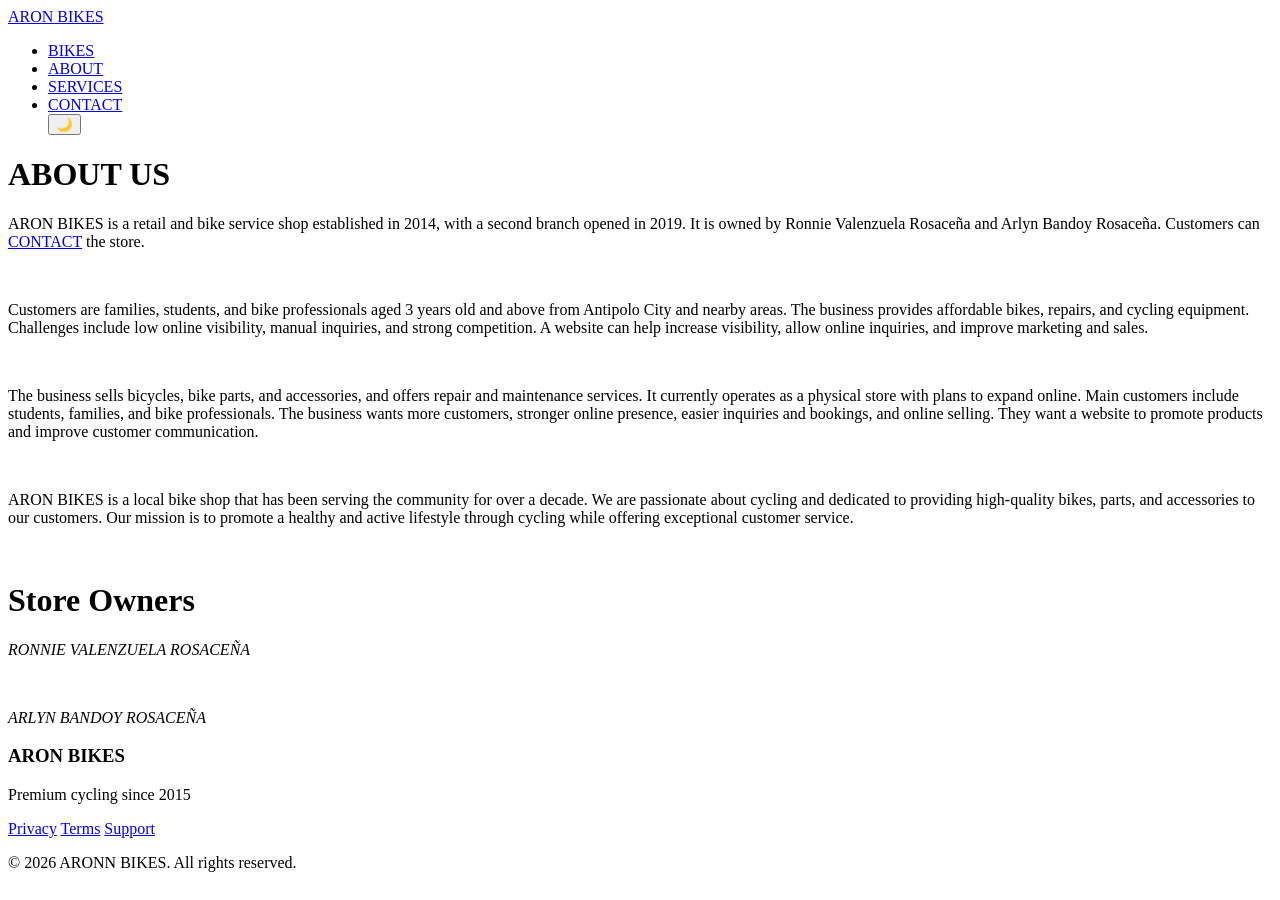
==== about.html @ 1f88c629 "Add files via upload" ====
<!DOCTYPE html>
<html lang="en">
<head>
    <meta charset="UTF-8">
    <meta name="viewport" content="width=device-width, initial-scale=1.0">
    <title>ARON BIKES - Premium Cycling Experience</title>
    <link rel="stylesheet" href="nigs.css">
    <link href="https://fonts.googleapis.com/css2?family=Oswald:wght@400;600;700&family=Inter:wght@300;400;600&display=swap" rel="stylesheet">
    <script src="script.js"></script>
</head>
<body>
    <!-- Navigation --> 
     <nav class="navbar">
        <a href="#" class="logo"><span class="highlight">ARON BIKES</span></a>
        <ul class="nav-links">
            <li><a href="bikes.html">BIKES</a></li>
            <li><a href="about.html">ABOUT</a></li>
            <li><a href="services.html">SERVICES</a></li>
            <li><a href="contact.html">CONTACT</a></li>
           <button class="theme-btn glow-btn">🌙</button>
        </ul>
    </nav> 
    <div class="container">
        <div class="about-container">
            <h1 class="about-heading">ABOUT US</h1>
            <p class="about-description">ARON BIKES is a retail and bike service shop established in 2014, with a second branch opened in 2019. It is owned by Ronnie Valenzuela Rosaceña and Arlyn Bandoy Rosaceña. Customers can 
                <a href="contact.html"><span class="highlight">CONTACT<span></a> the store.</p><br>
            <p class="about-description">Customers are families, students, and bike professionals aged 3 years old and above from Antipolo City and nearby areas. The business provides affordable bikes, repairs, and cycling equipment. Challenges include low online visibility, manual inquiries, and strong competition. A website can help increase visibility, allow online inquiries, and improve marketing and sales.</p><br>
            <p class="about-description">The business sells bicycles, bike parts, and accessories, and offers repair 
            and maintenance services. It currently operates as a physical store with plans to expand online.
            Main customers include students, families, and bike professionals. The business wants more customers,
            stronger online presence, easier inquiries and bookings, and online selling. They want a website to
            promote products and improve customer communication.</p><br>
            <p class="about-description">ARON BIKES is a local bike shop that has been serving the community for over a decade. We are passionate about cycling and dedicated to providing high-quality bikes, parts, and accessories to our customers. Our mission is to promote a healthy and active lifestyle through cycling while offering exceptional customer service.</p><br>
            <p></p>
        </div 
        <hr>
        <div><h1 class="about-heading">Store Owners</h1>
        <p><i>RONNIE VALENZUELA ROSACEÑA</i></p><br>
        <p><i>ARLYN BANDOY ROSACEÑA</i></p></div>
        <!-- Footer -->
        <footer>
        <div class="footer-container">
        <div class="footer-content">
            <div class="footer-brand">
                <h3>ARO<span class="highlight">N</span> BIKES</h3>
                <p>Premium cycling since 2015</p>
            </div>
            <div class="footer-links">
                <a href="#">Privacy</a>
                <a href="#">Terms</a>
                <a href="#">Support</a> 
            </div>
        </div>
        <p class="copyright">&copy; 2026 ARONN BIKES. All rights reserved.</p>
    </div>
</footer>
</body>
</html>
---- nigs.css ----

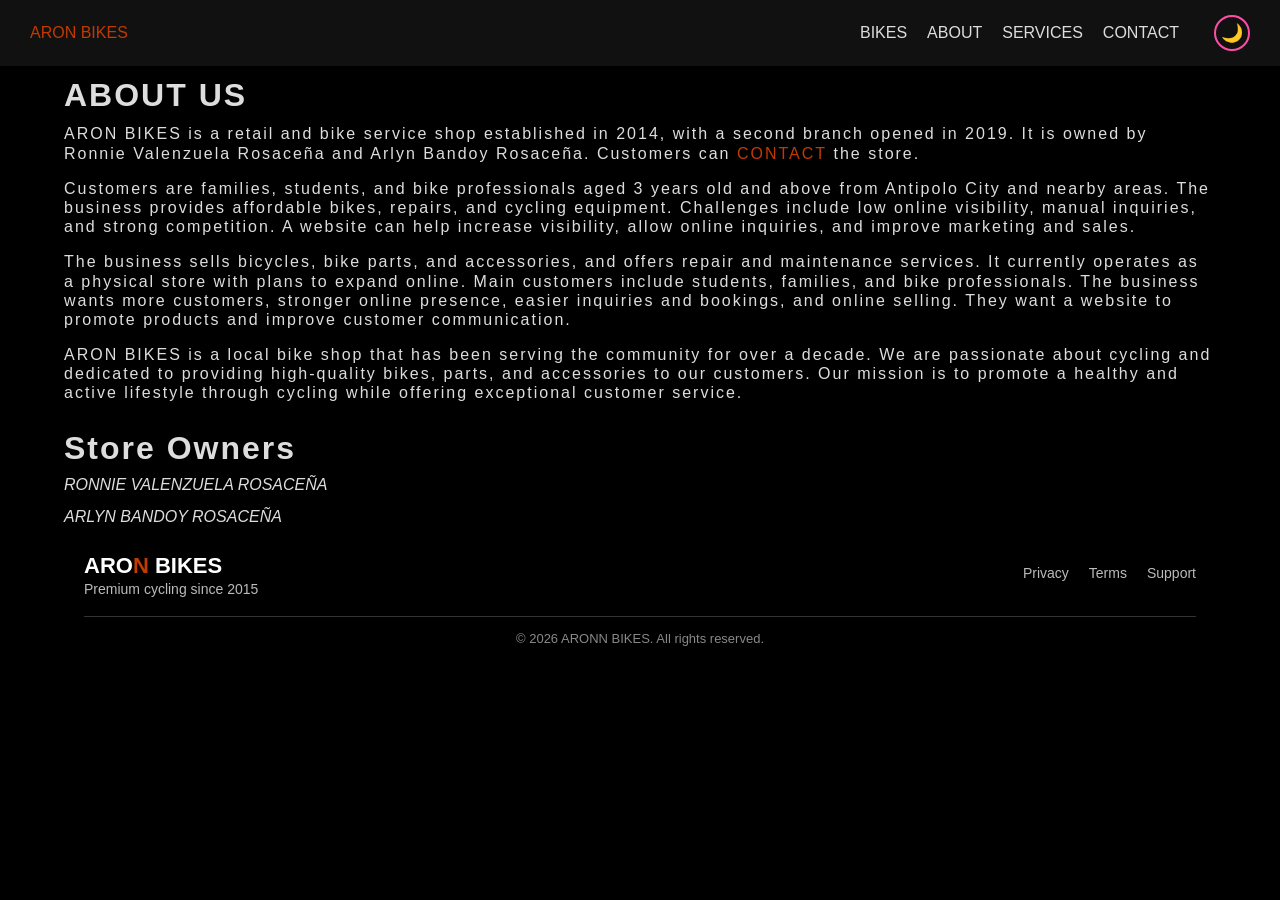
==== commit f6454743: "Update about.html" ====
--- a/about.html
+++ b/about.html
@@ -4,7 +4,7 @@
     <meta charset="UTF-8">
     <meta name="viewport" content="width=device-width, initial-scale=1.0">
     <title>ARON BIKES - Premium Cycling Experience</title>
-    <link rel="stylesheet" href="nigs.css">
+    <link rel="stylesheet" href="style.css">
     <link href="https://fonts.googleapis.com/css2?family=Oswald:wght@400;600;700&family=Inter:wght@300;400;600&display=swap" rel="stylesheet">
     <script src="script.js"></script>
 </head>
@@ -56,4 +56,4 @@
     </div>
 </footer>
 </body>
-</html>+</html>
--- a/style.css
+++ b/style.css
@@ -0,0 +1,363 @@
+*{
+    box-sizing: border-box;
+    margin: 0;
+    padding: 0;
+}
+html {
+    font-size: 62.5%;
+}
+body {
+    font-weight: 400;
+    font-family: sans-serif;
+    font-size: 16px;
+    background-color: #000;
+    line-height: 1;
+    color: #ddd;
+}
+a {
+    display: inline-block;
+    text-decoration: none;
+    color: #ddd;
+}
+li {
+    list-style-type: none;
+}
+.container {
+    max-width: 1200px;
+    margin: 0 auto;
+    width: 90%;
+}
+.navbar {
+    background: #111;
+    padding: 15px 30px;
+    display: flex;
+    justify-content: space-between;
+    align-items: center;
+    position: sticky;
+    top: 0;
+    z-index: 1;
+}
+.nav-links {
+    display: flex;
+    align-items: center;
+    gap: 20px;
+}
+.hero-content {
+    height: 90vh;
+    min-height: 300px;
+    display: flex;
+    flex-direction: column;
+    align-items: center;
+    justify-content: center;
+}
+.hero-heading {
+    margin-bottom: 15px;
+    text-align: center;
+}
+.hero-paragraph {
+    margin-bottom: 20px;
+    font-size: 10px;
+    text-align: center;
+}
+.btn {
+    font-weight: 500;
+    font-size: 16px;
+    padding: 15px 30px;
+    background-color: #d15401cc;
+    color: #fff;
+    border-radius: 15px;
+}
+.hero-btn:visited, .hero-btn:link {
+    color: #fff;
+    background-color: #ff6600;
+}
+.hero-btn:active, .hero-btn:hover {
+    color: #fff;
+    background-color: #cc5200;
+    transform: scale(1.05);
+}
+.bike-grid{
+    display: flex;
+    justify-content: center;
+    gap: 20px;
+}
+.bike-card {
+    background: #1c1c1c;
+    padding: 20px;
+    border-radius: 15px;
+    width: 250px;
+    text-align: center;
+}
+.bike-card:hover {
+    transform: scale(1.05);
+}
+.cta-section{
+    padding: 50px 0px;
+    text-align: center;
+    background: #111
+}
+.cta-btn:visited, .cta-btn:link {
+    color: #fff;
+    background-color: #ff6600;
+}
+.cta-btn:active, .cta-btn:hover {
+    color: #fff;
+    background-color: #732e00;
+    transform: scale(1.05);
+}
+.cta-heading {
+    margin-bottom: 5px;
+}
+.cta-paragraph {
+    margin-bottom: 30px;
+}
+.features {
+   padding: 50px 0px;
+   text-align: center;
+}
+.showcase-container {
+    margin-bottom: 60px;
+}
+.showcase-heading {
+    text-align: center;
+    margin-bottom: 30px;
+}
+.features-card {
+    display: inline-block;
+    width: 250px;
+    margin: 15px;
+    padding: 20px;
+    background: #181818;
+    border-radius: 15px;
+    transition: 0.3s;
+}
+.features-container {
+    display: flex;
+    gap: 20px;
+    margin-bottom: 200px;
+}
+footer {
+    color: #fff;
+    padding: 30px 20px;
+    font-family: Arial, sans-serif;
+}
+.footer-container {
+    max-width: 1200px;
+    margin: auto;
+}
+.footer-content {
+    display: flex;
+    justify-content: space-between;
+    align-items: center;
+    flex-wrap: nowrap;
+}
+.footer-brand h3 {
+    font-size: 22px;
+    margin: 0;
+    font-weight: bold;
+}
+.footer-brand p {
+    font-size: 14px;
+    margin-top: 5px;
+    color: #bbb;
+}
+.highlight {
+    color: #c13a00;
+}
+.footer-links {
+    display: flex;
+    gap: 20px;
+}
+.footer-links a {
+    color: #bbb;
+    font-size: 14px;
+    transition: 0.3s;
+}
+.footer-links a:hover {
+    color: #f97b49;
+}
+.copyright {
+    text-align: center;
+    margin-top: 20px;
+    font-size: 13px;
+    color: #888;
+    border-top: 1px solid #333;
+    padding-top: 15px;
+}
+/* NAVIGATION LINK STYLES (BIKES TO CONTACT) */
+.bikes-container {
+    height: 1200px;
+    display: flex;
+    flex-direction: column;
+    align-items: center;
+    justify-items: center;
+    gap: 100px;
+}
+.bikeimage {
+    width: 400px;
+    height: 200px;
+    transition: 0.3s ease;
+}
+img:hover{
+    transform: scale(1.50);
+}
+.about-container {
+    height: auto;
+}
+.about-heading {
+    font-size: 32px;
+    font-weight: 700;
+    letter-spacing: 2px;
+    line-height: 1.2;
+    margin: 10px 0px;
+}
+.about-description {
+    letter-spacing: 2px;
+    line-height: 1.2;
+}
+.contact-container {
+    padding-top: 70px;
+    height: 90vh;
+}
+.contact-heading {
+    font-weight: 700;
+    font-size: 30px;
+    margin-bottom: 70px;
+}
+.contacts {
+    margin-bottom: 15px;
+    font-size: 24px;
+    line-height: 1.2;
+}
+.contacts i {
+    font-size: 16px;
+    color: orange;
+    margin-right: 10px;
+}
+.box {
+    background: #000000;
+    color: #ffffff;
+    margin: 5px 0;
+    padding: 20px;
+    text-align: center;
+}
+@media (max-width: 768px) {
+    .footer-content {
+        flex-direction: column;
+        justify-content: center;
+        text-align: center;
+        gap: 15px;
+    }
+    .box {
+        width: 48px;
+        margin: 1;
+    }
+}
+@media (min-width: 1024px) {
+.box {
+    width: 23%;
+    }
+}
+.footer-links a {
+    position: relative;
+    color: #bbb;
+    text-decoration: none;
+    font-size: 14px;
+    padding-bottom: 5px;
+    transition: color 0.3s;
+}
+.footer-links a::after {
+    content: "";
+    position: absolute;
+    left: 0;
+    bottom: 0;
+    width: 0;
+    height: 2px;
+    background-color: orange;
+    transition: width 0.3s ease;
+}
+.footer-links a:hover {
+    color: orange;
+}
+.footer-links a:hover::after {
+    width: 100%;
+}
+/* Theme Button */
+.theme-btn {
+    background: #ff6600;
+    border: none;
+    padding: 8px 12px;
+    cursor: pointer;
+    font-size: 18px;
+    border-radius: 5px;
+    margin-left: 15px;
+    color: #fff;
+}
+.theme-btn {
+    position: absolute;
+    padding: 5px;
+    border-radius: 50%;
+    border: none;
+    cursor: pointer;
+    font-size: 18px;
+}
+body.dark-mode {
+    background: #ffffff;
+    color: #000000;
+}
+/* NAVBAR */
+body.dark-mode .navbar {
+    background: #f5f5f5;
+}
+/* CARDS */
+body.dark-mode .bike-card {
+    background: #eaeaea;
+    color: #000;
+}
+/* CTA SECTION */
+body.dark-mode .cta-section {
+    background: #f5f5f5;
+}
+/* LINKS */
+body.dark-mode a {
+    color: #000;
+}
+/* FOOTER */
+body.dark-mode footer {
+    background: #f5f5f5;
+    color: #000;
+}
+.glow-btn {
+    position: relative;
+    border: 2px solid #ff4da6;
+    background: transparent;
+    color: white;
+    cursor: pointer;
+    border-radius: 5;
+    transition: all 0.3% ease;
+    overflow: hidden;
+}
+.glow-btn:hover {
+    background: #ff4da6;
+    box-shadow:
+    0 0 10px #ff4da6, 0 0 10px #ff4da6, 0 0 10px #ff4da6;
+    transform: scale(1.05);
+}
+.glow-btn::before {
+    content: "";
+    position: absolute;
+    top: 0;
+    left: -100%;
+    width: 100%;
+    height: 100%;
+    background: linear-gradient(
+        120deg,
+        transparent,
+        rgba(255,255,255,0.6),
+        transparent
+    );
+    transition: 0.5s;
+}
+.glow-btn:hover::before {
+    left: 100%;
+}
